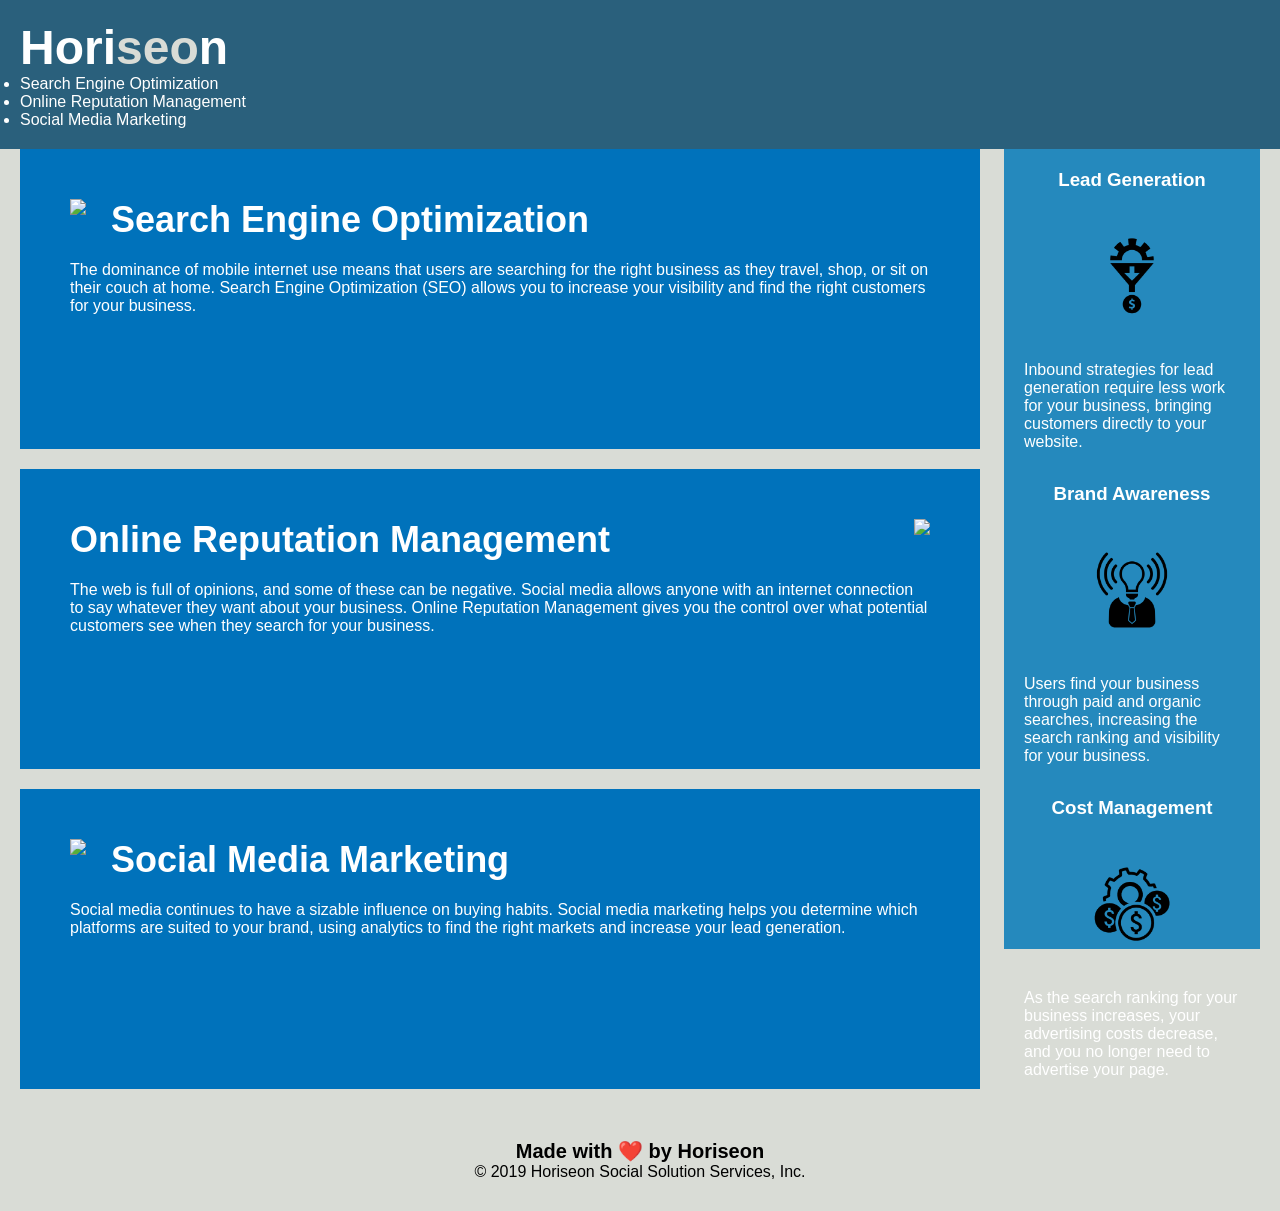
==== Develop/index.html @ 63e8e0e4 "HTML updates" ====
<!DOCTYPE html>
<html lang="en-us">

<head>
    <meta charset="UTF-8" />
    <link rel="stylesheet" href="./assets/css/style.css">
    <title>HORISEON</title>
</head>

<body>
    <header>
        <h1>Hori<span class="seo">seo</span>n</h1>
        <nav>
            <ul>
                <li>
                    <a href="#search-engine-optimization">Search Engine Optimization</a>
                </li>
                <li>
                    <a href="#online-reputation-management">Online Reputation Management</a>
                </li>
                <li>
                    <a href="#social-media-marketing">Social Media Marketing</a>
                </li>
            </ul>
        </nav>
    </header>
    <section class="hero"></div>
    <div class="content">
        <div id="search-engine-optimization" class="search-engine-optimization">
            <img src="./assets/images/search-engine-optimization.jpg" class="float-left" />
            <h2>Search Engine Optimization</h2>
            <p>
                The dominance of mobile internet use means that users are searching for the right business as they travel, shop, or sit on their couch at home. Search Engine Optimization (SEO) allows you to increase your visibility and find the right customers for your business.
            </p>
        </div>
        <div id="online-reputation-management" class="online-reputation-management">
            <img src="./assets/images/online-reputation-management.jpg" class="float-right" />
            <h2>Online Reputation Management</h2>
            <p>
                The web is full of opinions, and some of these can be negative. Social media allows anyone with an internet connection to say whatever they want about your business. Online Reputation Management gives you the control over what potential customers see when they search for your business.
            </p>
        </div>
        <div id="social-media-marketing" class="social-media-marketing">
            <img src="./assets/images/social-media-marketing.jpg" class="float-left" />
            <h2>Social Media Marketing</h2>
            <p>
                Social media continues to have a sizable influence on buying habits. Social media marketing helps you determine which platforms are suited to your brand, using analytics to find the right markets and increase your lead generation.
            </p>
        </div>
    </div>
    <div class="benefits">
        <div class="benefit-lead">
            <h3>Lead Generation</h3>
            <img src="./assets/images/lead-generation.png" />
            <p>
                Inbound strategies for lead generation require less work for your business, bringing customers directly to your website.
            </p>
        </div>
        <div class="benefit-brand">
            <h3>Brand Awareness</h3>
            <img src="./assets/images/brand-awareness.png" />
            <p>
                Users find your business through paid and organic searches, increasing the search ranking and visibility for your business.
            </p>
        </div>
        <div class="benefit-cost">
            <h3>Cost Management</h3>
            <img src="./assets/images/cost-management.png"></img>
            <p>
                As the search ranking for your business increases, your advertising costs decrease, and you no longer need to advertise your page.
            </p>
        </div>
    </div>
    <div class="footer">
        <h2>Made with ❤️️ by Horiseon</h2>
        <p>
            &copy; 2019 Horiseon Social Solution Services, Inc.
        </p>
    </div>
</body>

</html>
---- Develop/assets/css/style.css ----
* {
    box-sizing: border-box;
    padding: 0;
    margin: 0;
}

body {
    background-color: #d9dcd6;
}

header {
    padding: 20px;
    font-family: 'Trebuchet MS', 'Lucida Sans Unicode', 'Lucida Grande', 'Lucida Sans', Arial, sans-serif;
    background-color: #2a607c;
    color: #ffffff;
}

header h1 {
    display: inline-block;
    font-size: 48px;
}

header h1 .seo {
    color: #d9dcd6;
}

header div {
    padding-top: 15px;
    margin-right: 20px;
    float: right;
    font-family: 'Gill Sans', 'Gill Sans MT', Calibri, 'Trebuchet MS', sans-serif;
    font-size: 20px;
}

header div ul {
    list-style-type: none;
}

header div ul li {
    display: inline-block;
    margin-left: 25px;
}

a {
    color: #ffffff;
    text-decoration: none;
}

p {
    font-size: 16px;
}

.hero {
    height: 800px;
    width: 100%;
    margin-bottom: 25px;
    background-image: url("../images/digital-marketing-meeting.jpg");
    background-size: cover;
    background-position: center;
}

.float-left {
    float: left;
    margin-right: 25px;
}

.float-right {
    float: right;
    margin-left: 25px;
}

.content {
    width: 75%;
    display: inline-block;
    margin-left: 20px;
}

.benefits {
    margin-right: 20px;
    padding: 20px;
    clear: both;
    float: right;
    width: 20%;
    height: 100%;
    font-family: 'Gill Sans', 'Gill Sans MT', Calibri, 'Trebuchet MS', sans-serif;
    background-color: #2589bd;
}

.benefit-lead {
    margin-bottom: 32px;
    color: #ffffff;
}

.benefit-brand {
    margin-bottom: 32px;
    color: #ffffff;
}

.benefit-cost {
    margin-bottom: 32px;
    color: #ffffff;
}

.benefit-lead h3 {
    margin-bottom: 10px;
    text-align: center;
}

.benefit-brand h3 {
    margin-bottom: 10px;
    text-align: center;
}

.benefit-cost h3 {
    margin-bottom: 10px;
    text-align: center;
}

.benefit-lead img {
    display: block;
    margin: 10px auto;
    max-width: 150px;
}

.benefit-brand img {
    display: block;
    margin: 10px auto;
    max-width: 150px;
}

.benefit-cost img {
    display: block;
    margin: 10px auto;
    max-width: 150px;
}

.search-engine-optimization {
    margin-bottom: 20px;
    padding: 50px;
    height: 300px;
    font-family: 'Gill Sans', 'Gill Sans MT', Calibri, 'Trebuchet MS', sans-serif;
    background-color: #0072bb;
    color: #ffffff;
}

.online-reputation-management {
    margin-bottom: 20px;
    padding: 50px;
    height: 300px;
    font-family: 'Gill Sans', 'Gill Sans MT', Calibri, 'Trebuchet MS', sans-serif;
    background-color: #0072bb;
    color: #ffffff;
}

.social-media-marketing {
    margin-bottom: 20px;
    padding: 50px;
    height: 300px;
    font-family: 'Gill Sans', 'Gill Sans MT', Calibri, 'Trebuchet MS', sans-serif;
    background-color: #0072bb;
    color: #ffffff;
}

.search-engine-optimization img {
    max-height: 200px;
}

.online-reputation-management img {
    max-height: 200px;
}

.social-media-marketing img {
    max-height: 200px;
}

.search-engine-optimization h2 {
    margin-bottom: 20px;
    font-size: 36px;
}

.online-reputation-management h2 {
    margin-bottom: 20px;
    font-size: 36px;
}

.social-media-marketing h2 {
    margin-bottom: 20px;
    font-size: 36px;
}

.footer {
    padding: 30px;
    clear: both;
    font-family: 'Trebuchet MS', 'Lucida Sans Unicode', 'Lucida Grande', 'Lucida Sans', Arial, sans-serif;
    text-align: center;
}

.footer h2 {
    font-size: 20px;
}
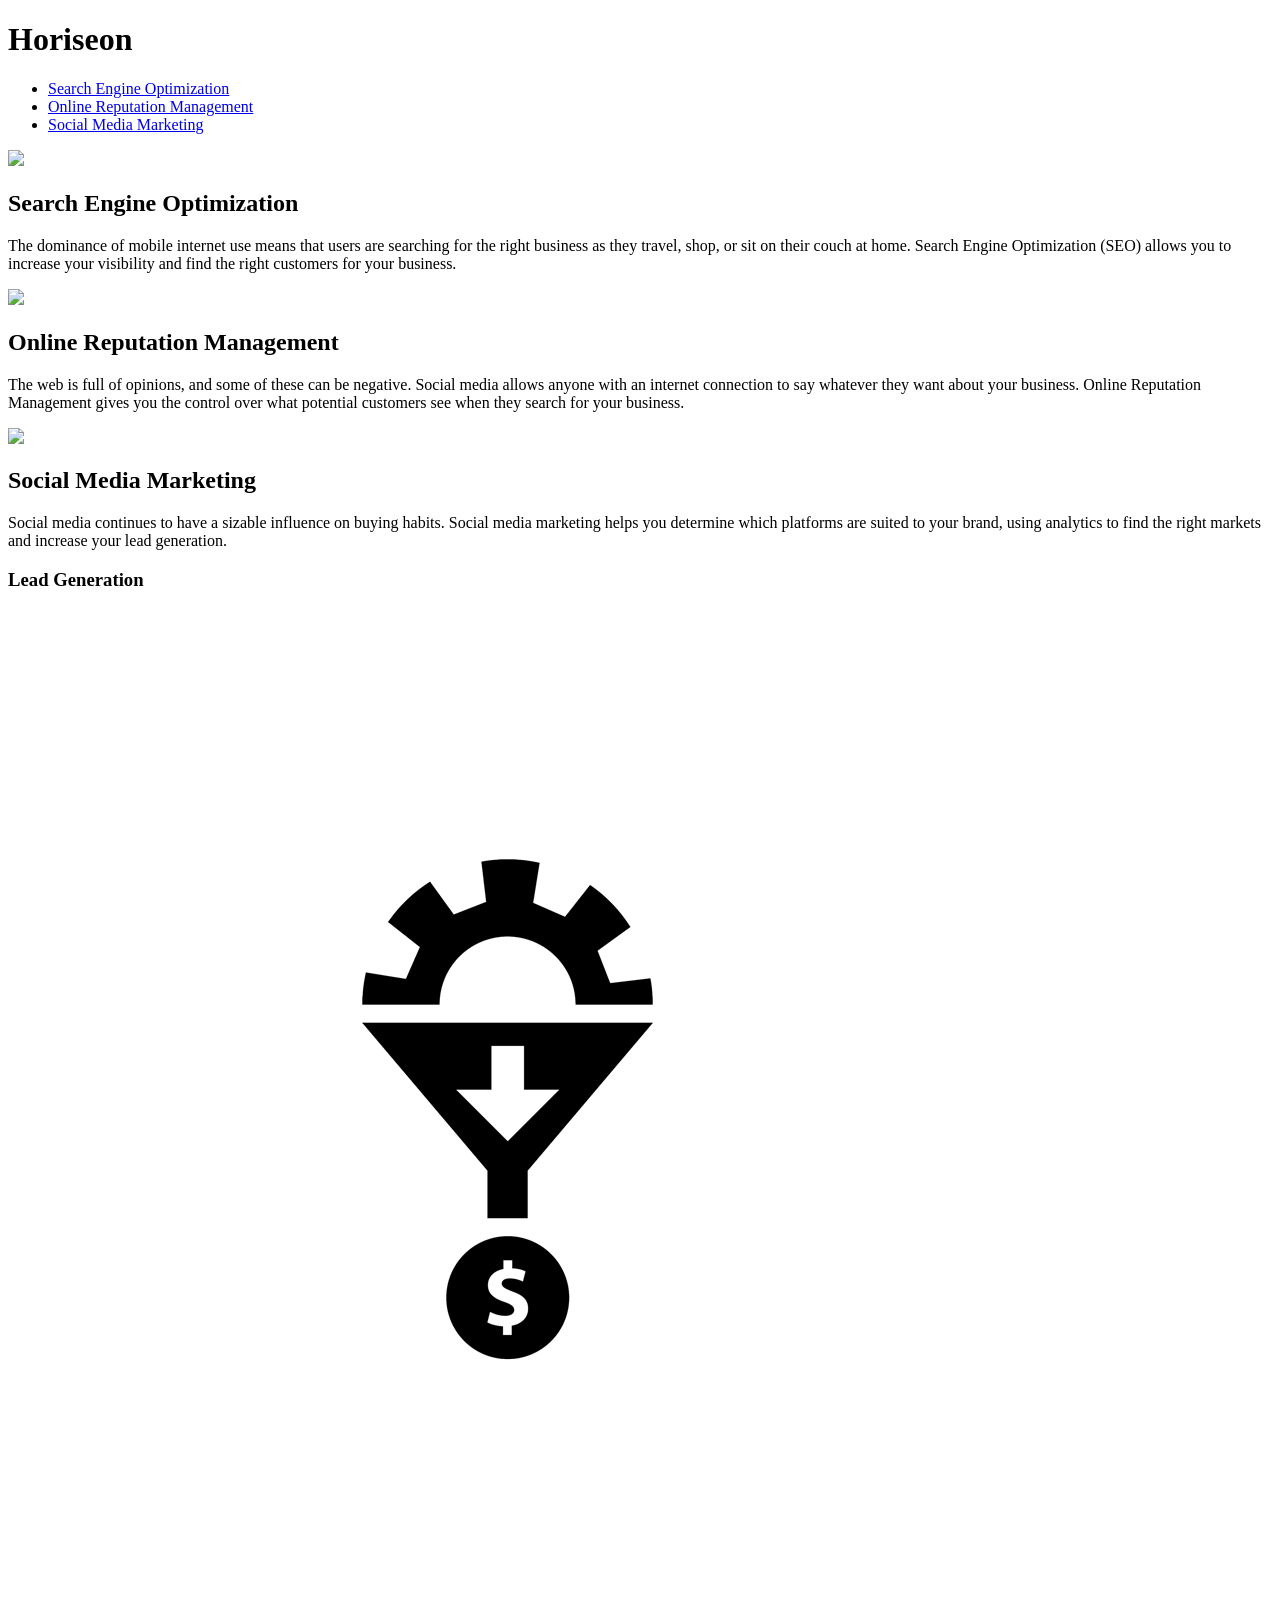
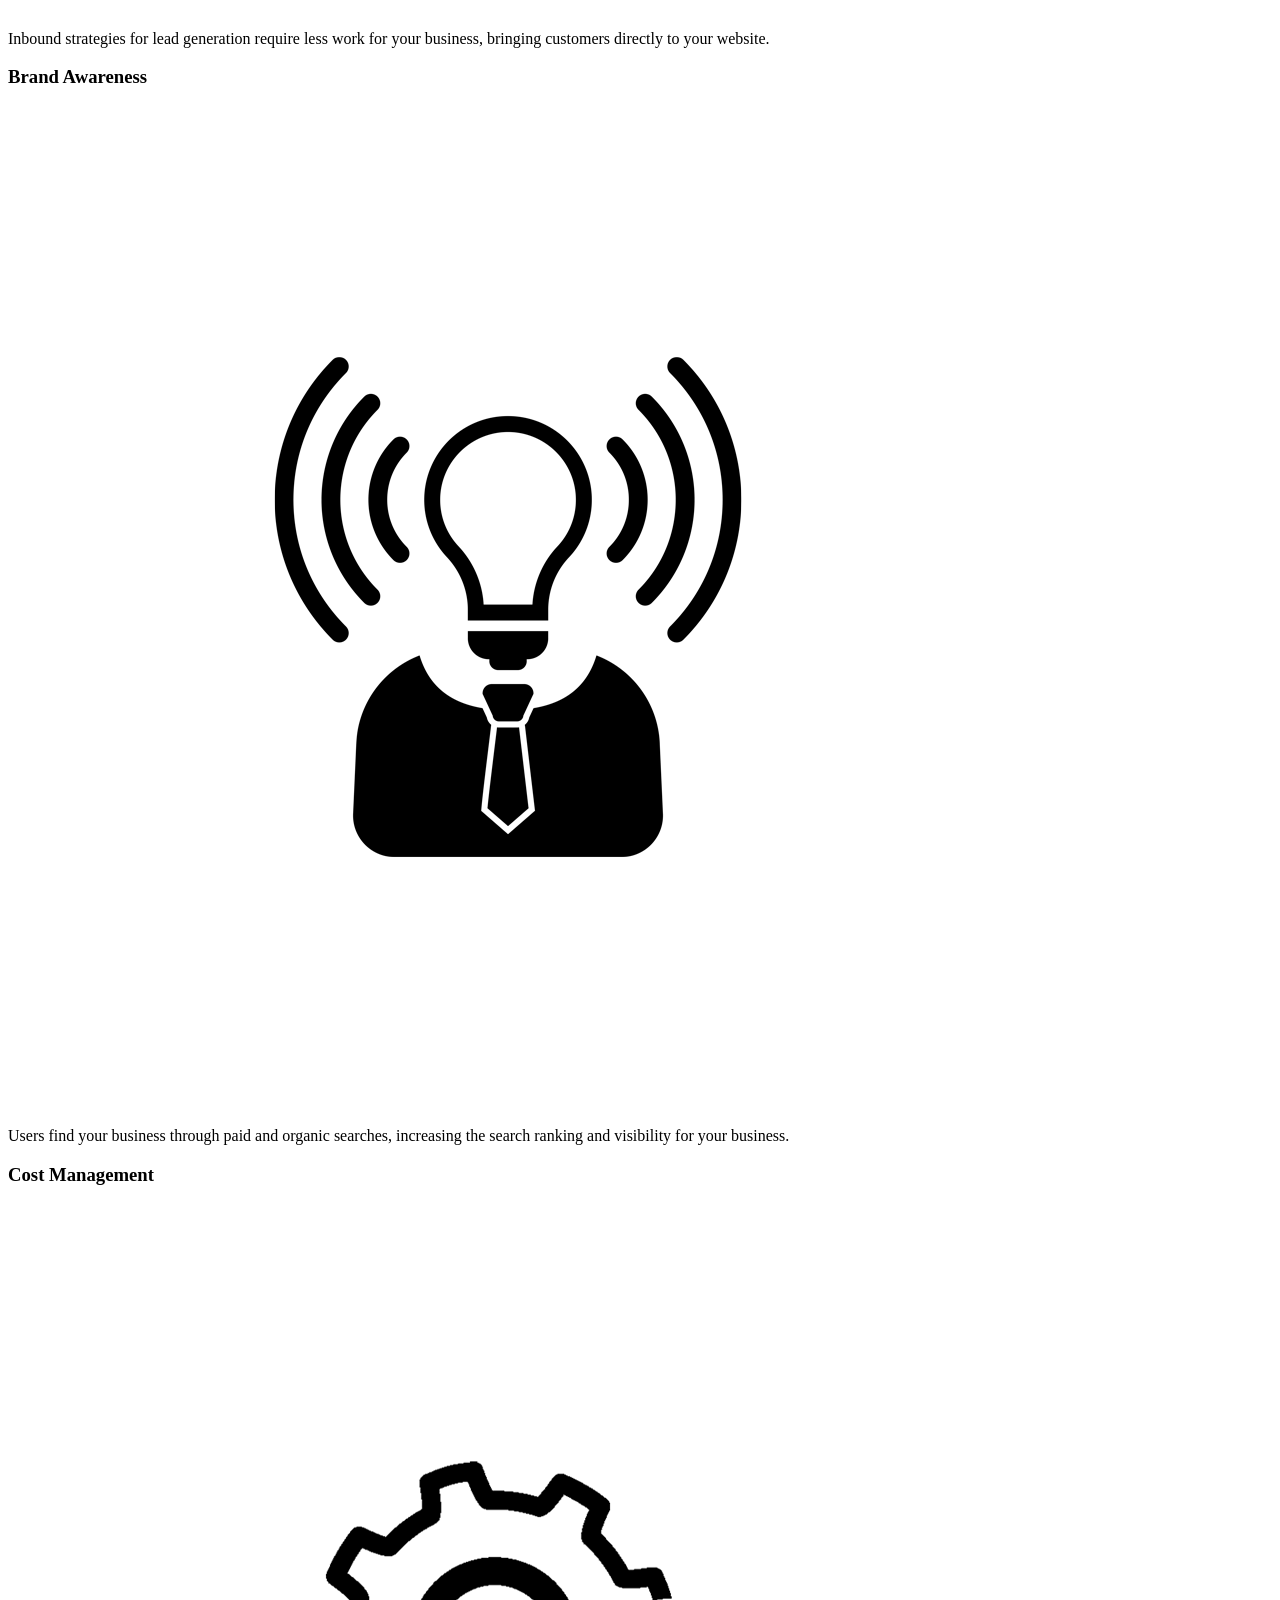
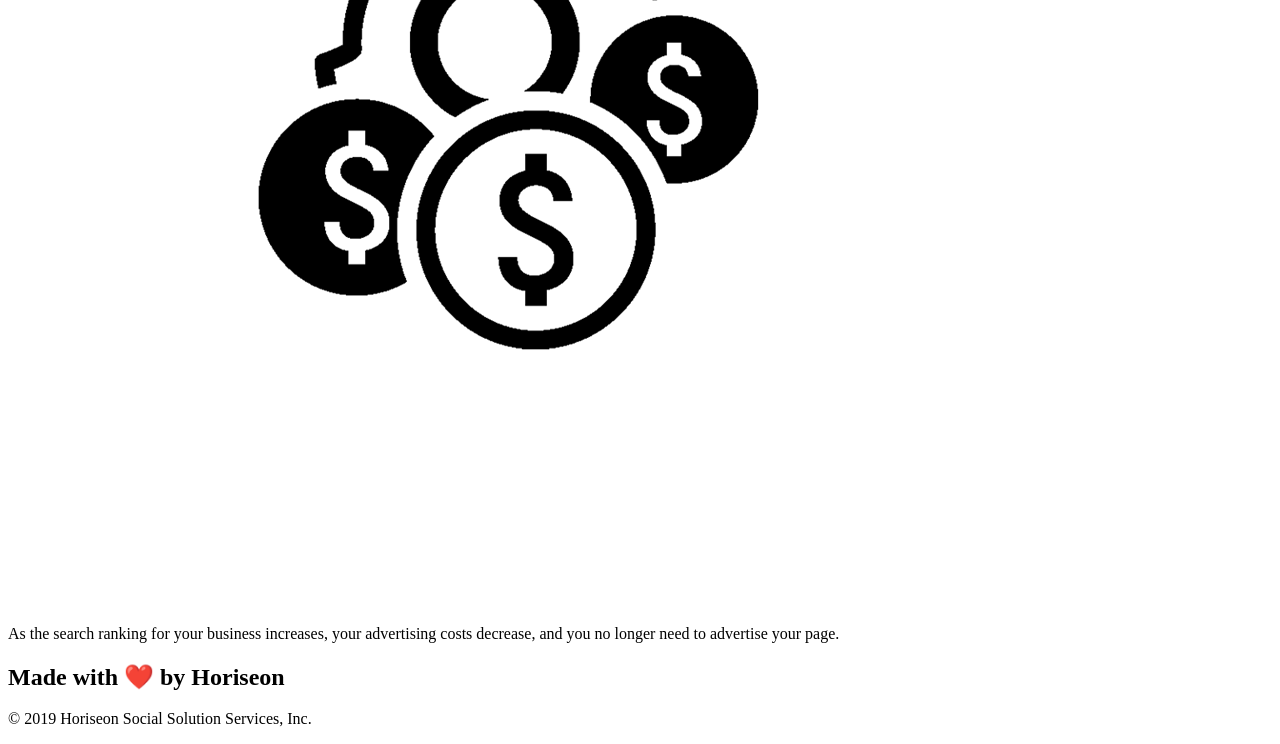
==== commit dd65b073: "starter code" ====
--- a/Develop/index.html
+++ b/Develop/index.html
@@ -4,13 +4,13 @@
 <head>
     <meta charset="UTF-8" />
     <link rel="stylesheet" href="./assets/css/style.css">
-    <title>HORISEON</title>
+    <title>website</title>
 </head>
 
 <body>
     <header>
         <h1>Hori<span class="seo">seo</span>n</h1>
-        <nav>
+        <div>
             <ul>
                 <li>
                     <a href="#search-engine-optimization">Search Engine Optimization</a>
@@ -22,11 +22,11 @@
                     <a href="#social-media-marketing">Social Media Marketing</a>
                 </li>
             </ul>
-        </nav>
+        </div>
     </header>
-    <section class="hero"></div>
+    <div class="hero"></div>
     <div class="content">
-        <div id="search-engine-optimization" class="search-engine-optimization">
+        <div class="search-engine-optimization">
             <img src="./assets/images/search-engine-optimization.jpg" class="float-left" />
             <h2>Search Engine Optimization</h2>
             <p>
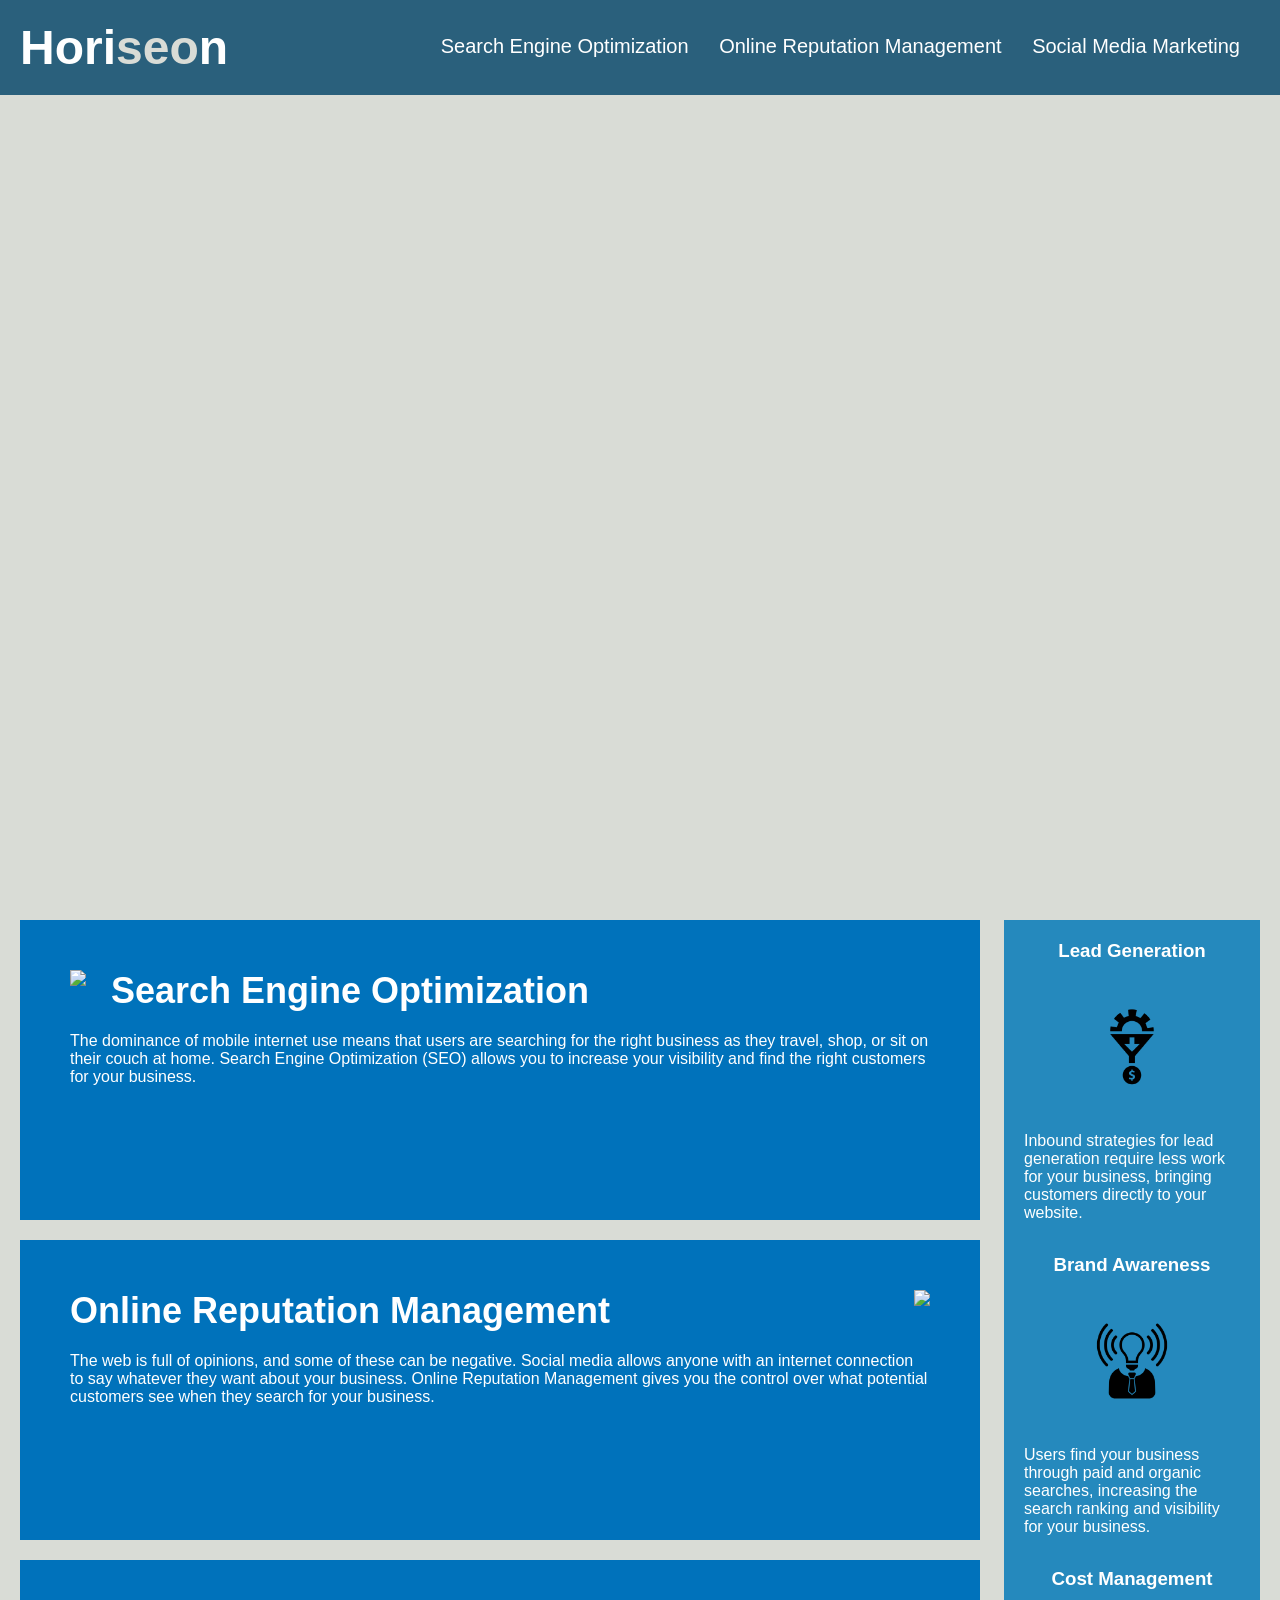
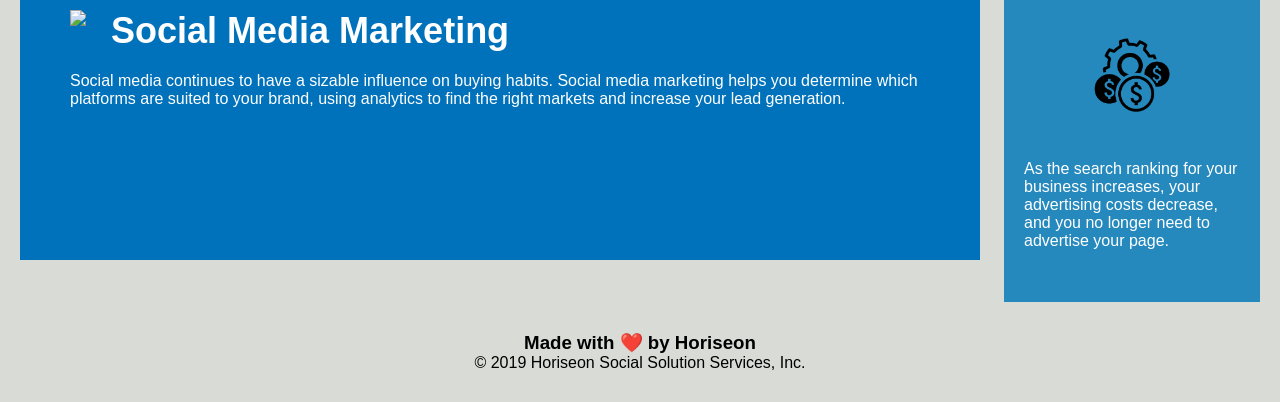
==== commit fd8c3d78: "semantic elements and alt tags" ====
--- a/Develop/index.html
+++ b/Develop/index.html
@@ -24,9 +24,9 @@
             </ul>
         </div>
     </header>
-    <div class="hero"></div>
-    <div class="content">
-        <div class="search-engine-optimization">
+    <section class="hero"></section>
+    <section class="content">
+        <div id="online-reputation-management"class="search-engine-optimization">
             <img src="./assets/images/search-engine-optimization.jpg" class="float-left" />
             <h2>Search Engine Optimization</h2>
             <p>
@@ -47,36 +47,37 @@
                 Social media continues to have a sizable influence on buying habits. Social media marketing helps you determine which platforms are suited to your brand, using analytics to find the right markets and increase your lead generation.
             </p>
         </div>
-    </div>
+    </section>
+    
     <div class="benefits">
         <div class="benefit-lead">
             <h3>Lead Generation</h3>
-            <img src="./assets/images/lead-generation.png" />
+            <img src="./assets/images/lead-generation.png" alt="" />
             <p>
                 Inbound strategies for lead generation require less work for your business, bringing customers directly to your website.
             </p>
         </div>
         <div class="benefit-brand">
             <h3>Brand Awareness</h3>
-            <img src="./assets/images/brand-awareness.png" />
+            <img src="./assets/images/brand-awareness.png" alt="" />
             <p>
                 Users find your business through paid and organic searches, increasing the search ranking and visibility for your business.
             </p>
         </div>
         <div class="benefit-cost">
             <h3>Cost Management</h3>
-            <img src="./assets/images/cost-management.png"></img>
+            <img src="./assets/images/cost-management.png" alt=""></img>
             <p>
                 As the search ranking for your business increases, your advertising costs decrease, and you no longer need to advertise your page.
             </p>
         </div>
     </div>
-    <div class="footer">
-        <h2>Made with ❤️️ by Horiseon</h2>
+    <footer>
+        <h3>Made with ❤️️ by Horiseon</h2>
         <p>
             &copy; 2019 Horiseon Social Solution Services, Inc.
         </p>
-    </div>
+    </footer>
 </body>
 
 </html>
--- a/Develop/assets/css/style.css
+++ b/Develop/assets/css/style.css
@@ -0,0 +1,200 @@
+* {
+    box-sizing: border-box;
+    padding: 0;
+    margin: 0;
+}
+
+body {
+    background-color: #d9dcd6;
+}
+
+header {
+    padding: 20px;
+    font-family: 'Trebuchet MS', 'Lucida Sans Unicode', 'Lucida Grande', 'Lucida Sans', Arial, sans-serif;
+    background-color: #2a607c;
+    color: #ffffff;
+}
+
+header h1 {
+    display: inline-block;
+    font-size: 48px;
+}
+
+header h1 .seo {
+    color: #d9dcd6;
+}
+
+header div {
+    padding-top: 15px;
+    margin-right: 20px;
+    float: right;
+    font-family: 'Gill Sans', 'Gill Sans MT', Calibri, 'Trebuchet MS', sans-serif;
+    font-size: 20px;
+}
+
+header div ul {
+    list-style-type: none;
+}
+
+header div ul li {
+    display: inline-block;
+    margin-left: 25px;
+}
+
+a {
+    color: #ffffff;
+    text-decoration: none;
+}
+
+p {
+    font-size: 16px;
+}
+
+.hero {
+    height: 800px;
+    width: 100%;
+    margin-bottom: 25px;
+    background-image: url("../images/digital-marketing-meeting.jpg");
+    background-size: cover;
+    background-position: center;
+}
+
+.float-left {
+    float: left;
+    margin-right: 25px;
+}
+
+.float-right {
+    float: right;
+    margin-left: 25px;
+}
+
+.content {
+    width: 75%;
+    display: inline-block;
+    margin-left: 20px;
+}
+
+.benefits {
+    margin-right: 20px;
+    padding: 20px;
+    clear: both;
+    float: right;
+    width: 20%;
+    height: 100%;
+    font-family: 'Gill Sans', 'Gill Sans MT', Calibri, 'Trebuchet MS', sans-serif;
+    background-color: #2589bd;
+}
+
+.benefit-lead {
+    margin-bottom: 32px;
+    color: #ffffff;
+}
+
+.benefit-brand {
+    margin-bottom: 32px;
+    color: #ffffff;
+}
+
+.benefit-cost {
+    margin-bottom: 32px;
+    color: #ffffff;
+}
+
+.benefit-lead h3 {
+    margin-bottom: 10px;
+    text-align: center;
+}
+
+.benefit-brand h3 {
+    margin-bottom: 10px;
+    text-align: center;
+}
+
+.benefit-cost h3 {
+    margin-bottom: 10px;
+    text-align: center;
+}
+
+.benefit-lead img {
+    display: block;
+    margin: 10px auto;
+    max-width: 150px;
+}
+
+.benefit-brand img {
+    display: block;
+    margin: 10px auto;
+    max-width: 150px;
+}
+
+.benefit-cost img {
+    display: block;
+    margin: 10px auto;
+    max-width: 150px;
+}
+
+.search-engine-optimization {
+    margin-bottom: 20px;
+    padding: 50px;
+    height: 300px;
+    font-family: 'Gill Sans', 'Gill Sans MT', Calibri, 'Trebuchet MS', sans-serif;
+    background-color: #0072bb;
+    color: #ffffff;
+}
+
+.online-reputation-management {
+    margin-bottom: 20px;
+    padding: 50px;
+    height: 300px;
+    font-family: 'Gill Sans', 'Gill Sans MT', Calibri, 'Trebuchet MS', sans-serif;
+    background-color: #0072bb;
+    color: #ffffff;
+}
+
+.social-media-marketing {
+    margin-bottom: 20px;
+    padding: 50px;
+    height: 300px;
+    font-family: 'Gill Sans', 'Gill Sans MT', Calibri, 'Trebuchet MS', sans-serif;
+    background-color: #0072bb;
+    color: #ffffff;
+}
+
+.search-engine-optimization img {
+    max-height: 200px;
+}
+
+.online-reputation-management img {
+    max-height: 200px;
+}
+
+.social-media-marketing img {
+    max-height: 200px;
+}
+
+.search-engine-optimization h2 {
+    margin-bottom: 20px;
+    font-size: 36px;
+}
+
+.online-reputation-management h2 {
+    margin-bottom: 20px;
+    font-size: 36px;
+}
+
+.social-media-marketing h2 {
+    margin-bottom: 20px;
+    font-size: 36px;
+}
+
+footer {
+    padding: 30px;
+    clear: both;
+    font-family: 'Trebuchet MS', 'Lucida Sans Unicode', 'Lucida Grande', 'Lucida Sans', Arial, sans-serif;
+    text-align: center;
+}
+
+footer h2 {
+    font-size: 20px;
+}
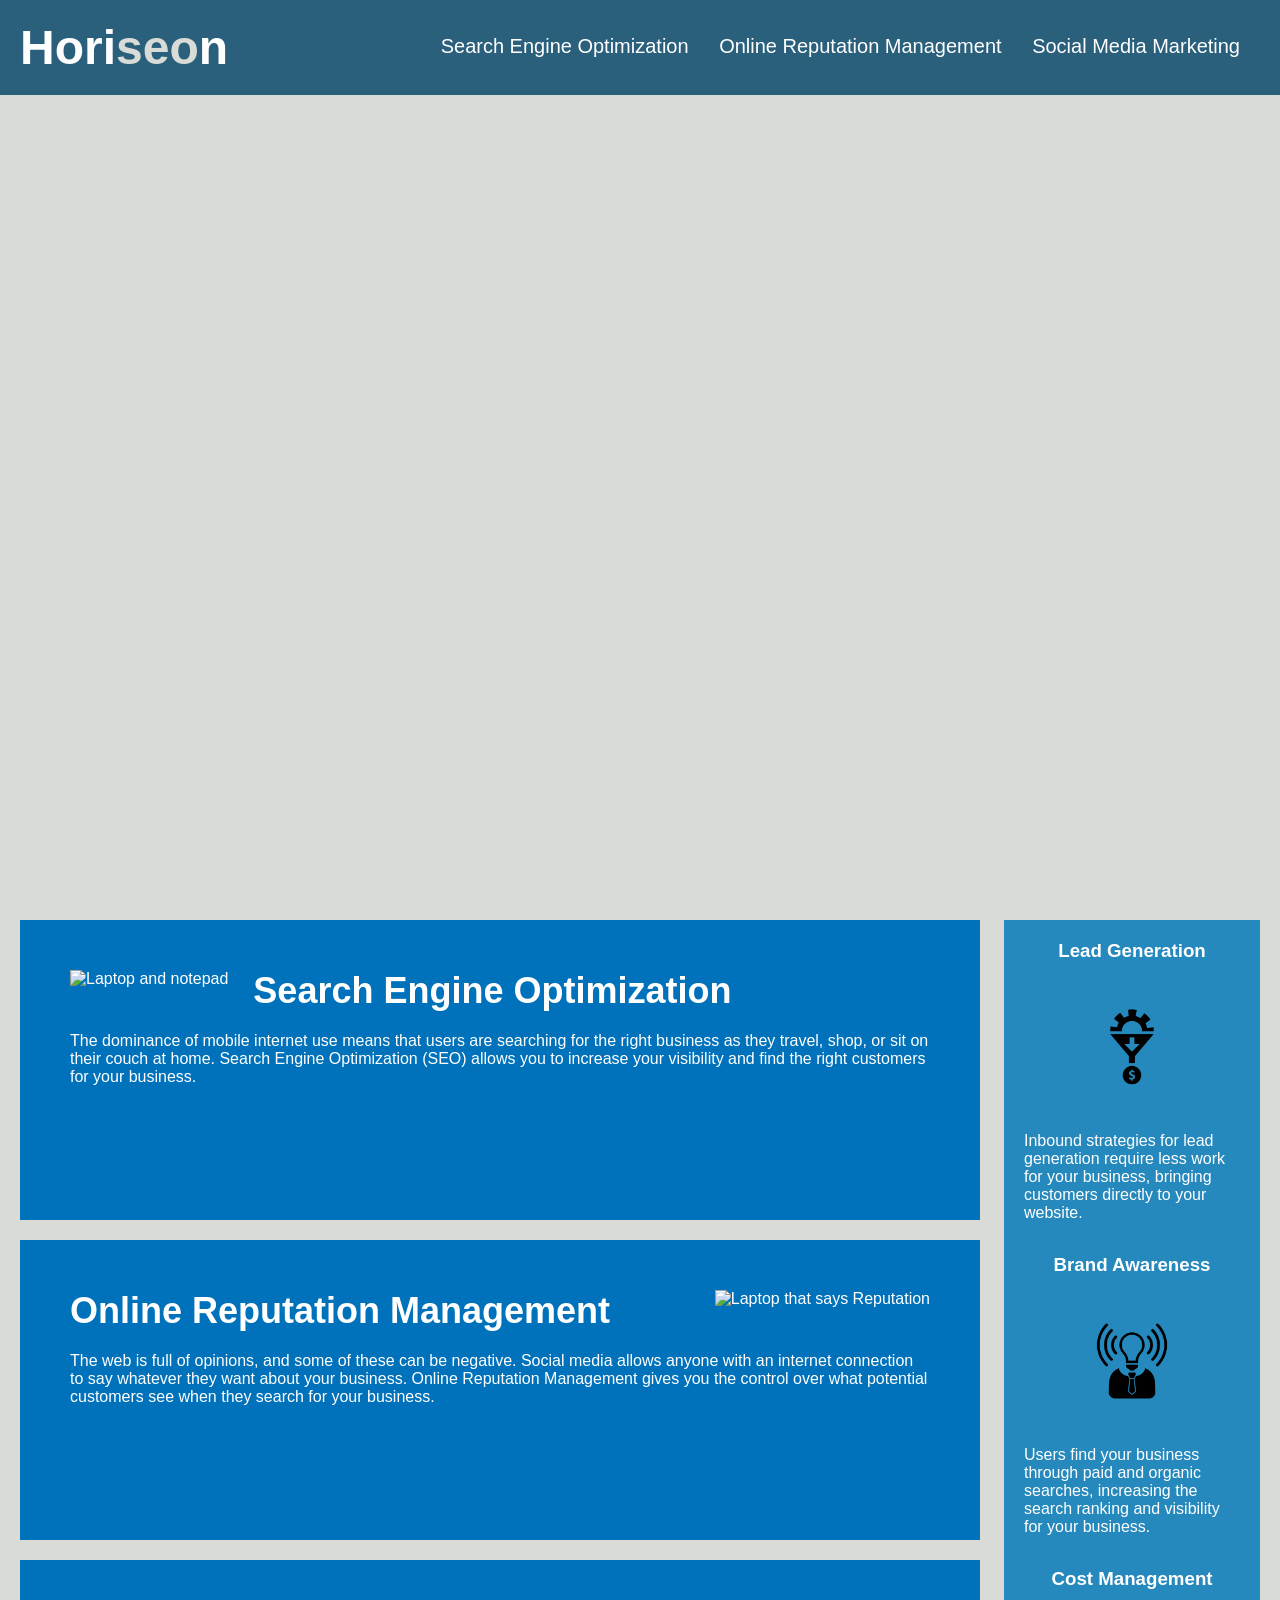
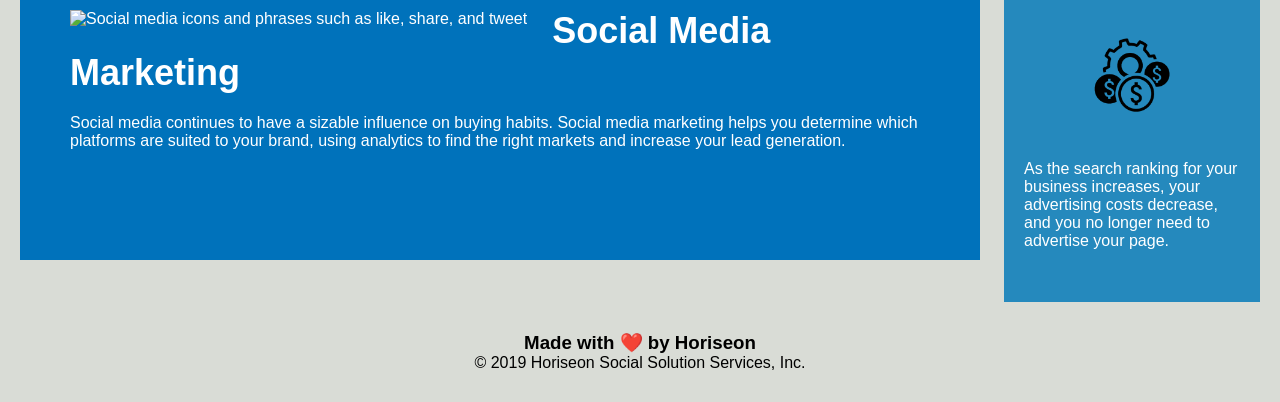
==== commit 87155866: "consolidate CSS" ====
--- a/Develop/index.html
+++ b/Develop/index.html
@@ -10,7 +10,7 @@
 <body>
     <header>
         <h1>Hori<span class="seo">seo</span>n</h1>
-        <div>
+        <nav>
             <ul>
                 <li>
                     <a href="#search-engine-optimization">Search Engine Optimization</a>
@@ -22,26 +22,26 @@
                     <a href="#social-media-marketing">Social Media Marketing</a>
                 </li>
             </ul>
-        </div>
+        </nav>
     </header>
     <section class="hero"></section>
     <section class="content">
-        <div id="online-reputation-management"class="search-engine-optimization">
-            <img src="./assets/images/search-engine-optimization.jpg" class="float-left" />
+        <div id="search-engine-optimization" class="content-style">
+            <img src="./assets/images/search-engine-optimization.jpg" alt="Laptop and notepad" class="float-left" />
             <h2>Search Engine Optimization</h2>
             <p>
                 The dominance of mobile internet use means that users are searching for the right business as they travel, shop, or sit on their couch at home. Search Engine Optimization (SEO) allows you to increase your visibility and find the right customers for your business.
             </p>
         </div>
-        <div id="online-reputation-management" class="online-reputation-management">
-            <img src="./assets/images/online-reputation-management.jpg" class="float-right" />
+        <div id="online-reputation-management" class="content-style">
+            <img src="./assets/images/online-reputation-management.jpg" alt="Laptop that says Reputation" class="float-right" />
             <h2>Online Reputation Management</h2>
             <p>
                 The web is full of opinions, and some of these can be negative. Social media allows anyone with an internet connection to say whatever they want about your business. Online Reputation Management gives you the control over what potential customers see when they search for your business.
             </p>
         </div>
-        <div id="social-media-marketing" class="social-media-marketing">
-            <img src="./assets/images/social-media-marketing.jpg" class="float-left" />
+        <div id="social-media-marketing" class="content-style">
+            <img src="./assets/images/social-media-marketing.jpg" alt="Social media icons and phrases such as like, share, and tweet" class="float-left" />
             <h2>Social Media Marketing</h2>
             <p>
                 Social media continues to have a sizable influence on buying habits. Social media marketing helps you determine which platforms are suited to your brand, using analytics to find the right markets and increase your lead generation.
@@ -50,21 +50,21 @@
     </section>
     
     <div class="benefits">
-        <div class="benefit-lead">
+        <div class="benefit-group">
             <h3>Lead Generation</h3>
             <img src="./assets/images/lead-generation.png" alt="" />
             <p>
                 Inbound strategies for lead generation require less work for your business, bringing customers directly to your website.
             </p>
         </div>
-        <div class="benefit-brand">
+        <div class="benefit-group">
             <h3>Brand Awareness</h3>
             <img src="./assets/images/brand-awareness.png" alt="" />
             <p>
                 Users find your business through paid and organic searches, increasing the search ranking and visibility for your business.
             </p>
         </div>
-        <div class="benefit-cost">
+        <div class="benefit-group">
             <h3>Cost Management</h3>
             <img src="./assets/images/cost-management.png" alt=""></img>
             <p>
--- a/Develop/assets/css/style.css
+++ b/Develop/assets/css/style.css
@@ -24,7 +24,7 @@
     color: #d9dcd6;
 }
 
-header div {
+nav {
     padding-top: 15px;
     margin-right: 20px;
     float: right;
@@ -32,11 +32,11 @@
     font-size: 20px;
 }
 
-header div ul {
+nav ul {
     list-style-type: none;
 }
 
-header div ul li {
+nav ul li {
     display: inline-block;
     margin-left: 25px;
 }
@@ -86,55 +86,25 @@
     background-color: #2589bd;
 }
 
-.benefit-lead {
+/* benefit styling */
+.benefit-group {
     margin-bottom: 32px;
     color: #ffffff;
 }
 
-.benefit-brand {
-    margin-bottom: 32px;
-    color: #ffffff;
-}
-
-.benefit-cost {
-    margin-bottom: 32px;
-    color: #ffffff;
-}
-
-.benefit-lead h3 {
+.benefit-group h3 {
     margin-bottom: 10px;
     text-align: center;
 }
 
-.benefit-brand h3 {
-    margin-bottom: 10px;
-    text-align: center;
-}
-
-.benefit-cost h3 {
-    margin-bottom: 10px;
-    text-align: center;
-}
-
-.benefit-lead img {
+.benefit-group img {
     display: block;
     margin: 10px auto;
     max-width: 150px;
 }
 
-.benefit-brand img {
-    display: block;
-    margin: 10px auto;
-    max-width: 150px;
-}
-
-.benefit-cost img {
-    display: block;
-    margin: 10px auto;
-    max-width: 150px;
-}
-
-.search-engine-optimization {
+/* content styling */
+.content-style {
     margin-bottom: 20px;
     padding: 50px;
     height: 300px;
@@ -143,50 +113,15 @@
     color: #ffffff;
 }
 
-.online-reputation-management {
-    margin-bottom: 20px;
-    padding: 50px;
-    height: 300px;
-    font-family: 'Gill Sans', 'Gill Sans MT', Calibri, 'Trebuchet MS', sans-serif;
-    background-color: #0072bb;
-    color: #ffffff;
-}
-
-.social-media-marketing {
-    margin-bottom: 20px;
-    padding: 50px;
-    height: 300px;
-    font-family: 'Gill Sans', 'Gill Sans MT', Calibri, 'Trebuchet MS', sans-serif;
-    background-color: #0072bb;
-    color: #ffffff;
-}
-
-.search-engine-optimization img {
+.content-style img {
     max-height: 200px;
 }
 
-.online-reputation-management img {
-    max-height: 200px;
-}
-
-.social-media-marketing img {
-    max-height: 200px;
-}
-
-.search-engine-optimization h2 {
+.content-style h2 {
     margin-bottom: 20px;
     font-size: 36px;
 }
 
-.online-reputation-management h2 {
-    margin-bottom: 20px;
-    font-size: 36px;
-}
-
-.social-media-marketing h2 {
-    margin-bottom: 20px;
-    font-size: 36px;
-}
 
 footer {
     padding: 30px;
